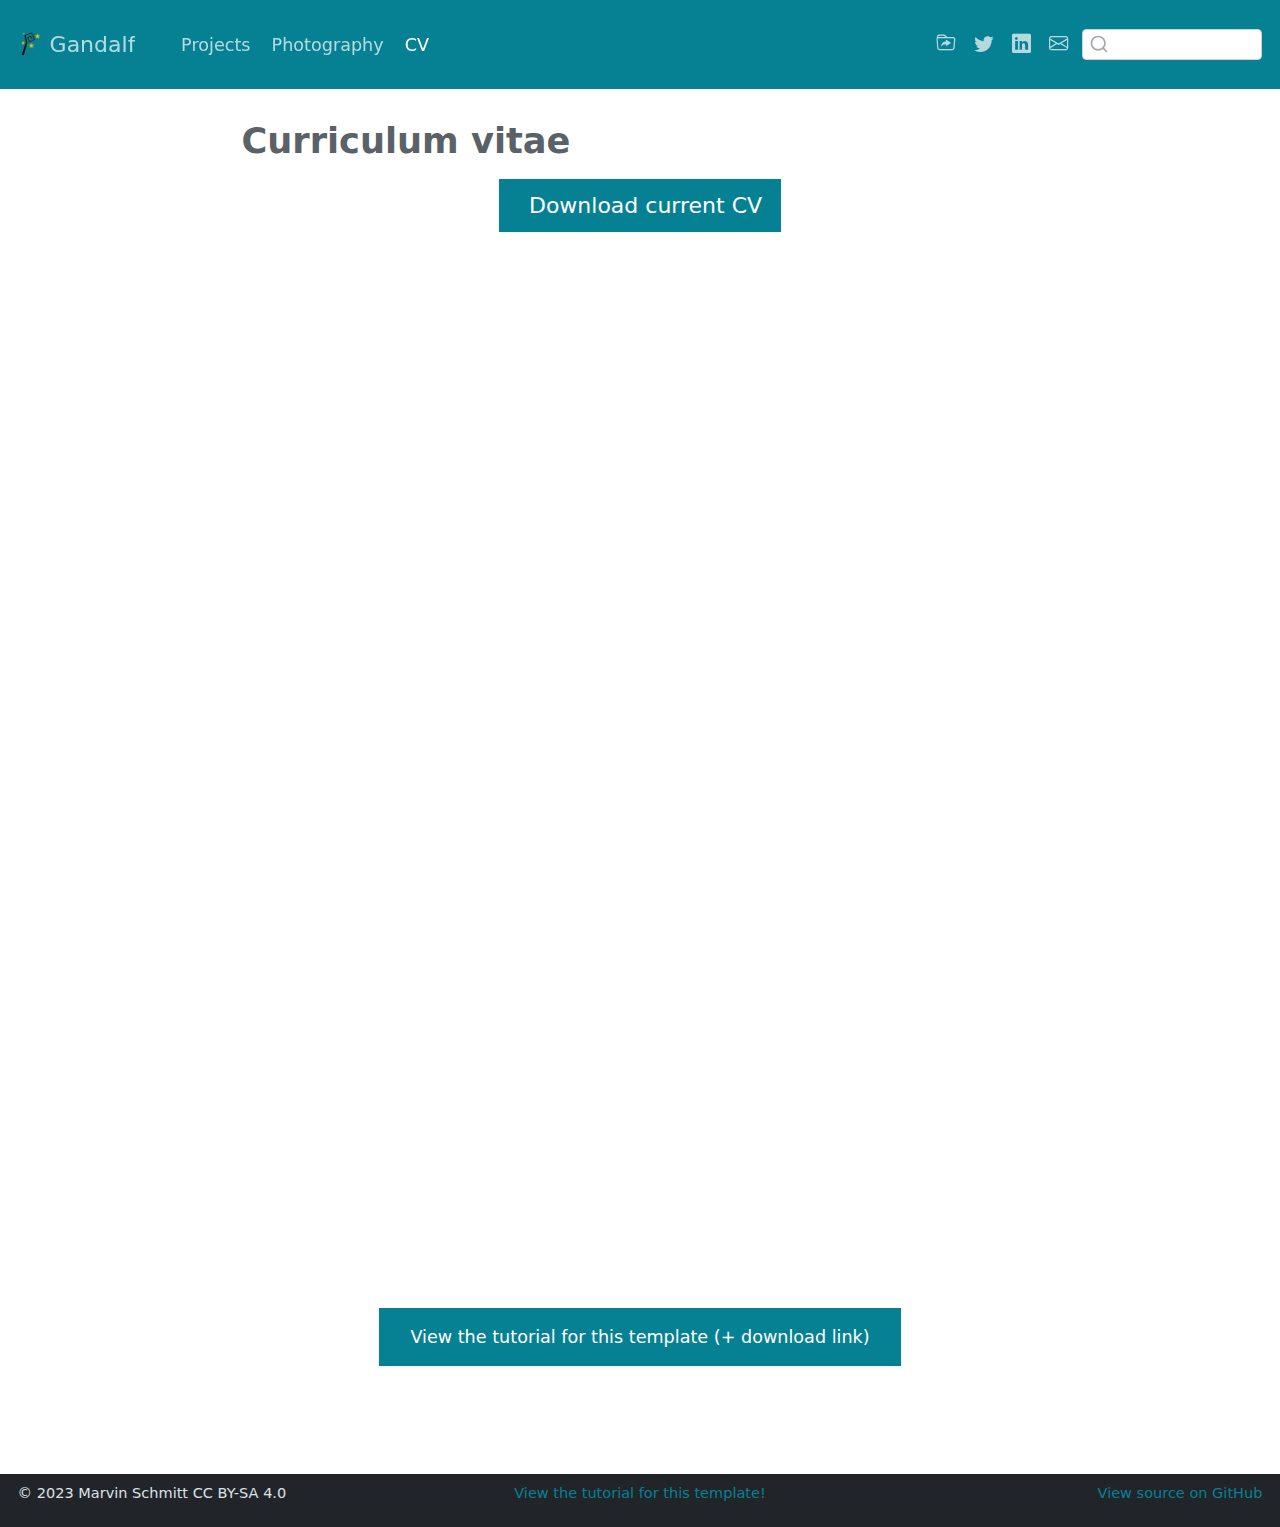
==== docs/cv/index.html @ c87a349d "Initial commit" ====
<!DOCTYPE html>
<html xmlns="http://www.w3.org/1999/xhtml" lang="en" xml:lang="en"><head>
<meta http-equiv="Content-Type" content="text/html; charset=UTF-8">
<meta charset="utf-8">
<meta name="generator" content="quarto-1.3.450">
<meta name="viewport" content="width=device-width, initial-scale=1.0, user-scalable=yes">
<title>Gandalf - Curriculum vitae</title>
<style>
code{white-space: pre-wrap;}
span.smallcaps{font-variant: small-caps;}
div.columns{display: flex; gap: min(4vw, 1.5em);}
div.column{flex: auto; overflow-x: auto;}
div.hanging-indent{margin-left: 1.5em; text-indent: -1.5em;}
ul.task-list{list-style: none;}
ul.task-list li input[type="checkbox"] {
  width: 0.8em;
  margin: 0 0.8em 0.2em -1em; /* quarto-specific, see https://github.com/quarto-dev/quarto-cli/issues/4556 */ 
  vertical-align: middle;
}
</style>

<script src="../site_libs/quarto-nav/quarto-nav.js"></script>
<script src="../site_libs/clipboard/clipboard.min.js"></script>
<script src="../site_libs/quarto-search/autocomplete.umd.js"></script>
<script src="../site_libs/quarto-search/fuse.min.js"></script>
<script src="../site_libs/quarto-search/quarto-search.js"></script>
<meta name="quarto:offset" content="../">
<link href="../img/favicon.png" rel="icon" type="image/png">
<script src="../site_libs/quarto-html/quarto.js"></script>
<script src="../site_libs/quarto-html/popper.min.js"></script>
<script src="../site_libs/quarto-html/tippy.umd.min.js"></script>
<script src="../site_libs/quarto-html/anchor.min.js"></script>
<link href="../site_libs/quarto-html/tippy.css" rel="stylesheet">
<link href="../site_libs/quarto-html/quarto-syntax-highlighting.css" rel="stylesheet" id="quarto-text-highlighting-styles">
<script src="../site_libs/bootstrap/bootstrap.min.js"></script>
<link href="../site_libs/bootstrap/bootstrap-icons.css" rel="stylesheet">
<link href="../site_libs/bootstrap/bootstrap.min.css" rel="stylesheet" id="quarto-bootstrap" data-mode="light"><script id="quarto-search-options" type="application/json">{
  "location": "navbar",
  "copy-button": false,
  "collapse-after": 3,
  "panel-placement": "end",
  "type": "textbox",
  "limit": 20,
  "language": {
    "search-no-results-text": "No results",
    "search-matching-documents-text": "matching documents",
    "search-copy-link-title": "Copy link to search",
    "search-hide-matches-text": "Hide additional matches",
    "search-more-match-text": "more match in this document",
    "search-more-matches-text": "more matches in this document",
    "search-clear-button-title": "Clear",
    "search-detached-cancel-button-title": "Cancel",
    "search-submit-button-title": "Submit",
    "search-label": "Search"
  }
}</script>
</head>
<body class="nav-fixed fullcontent">

<div id="quarto-search-results"></div>
  <header id="quarto-header" class="headroom fixed-top"><nav class="navbar navbar-expand-lg navbar-dark "><div class="navbar-container container-fluid">
      <div class="navbar-brand-container">
    <a href="../index.html" class="navbar-brand navbar-brand-logo">
    <img src="../img/logo.png" alt="" class="navbar-logo"></a>
    <a class="navbar-brand" href="../index.html">
    <span class="navbar-title">Gandalf</span>
    </a>
  </div>
            <div id="quarto-search" class="" title="Search"></div>
          <button class="navbar-toggler" type="button" data-bs-toggle="collapse" data-bs-target="#navbarCollapse" aria-controls="navbarCollapse" aria-expanded="false" aria-label="Toggle navigation" onclick="if (window.quartoToggleHeadroom) { window.quartoToggleHeadroom(); }">
  <span class="navbar-toggler-icon"></span>
</button>
          <div class="collapse navbar-collapse" id="navbarCollapse">
            <ul class="navbar-nav navbar-nav-scroll me-auto">
<li class="nav-item">
    <a class="nav-link" href="../projects/index.html" rel="" target="">
 <span class="menu-text">Projects</span></a>
  </li>  
  <li class="nav-item">
    <a class="nav-link" href="../photography/index.html" rel="" target="">
 <span class="menu-text">Photography</span></a>
  </li>  
  <li class="nav-item">
    <a class="nav-link active" href="../cv/index.html" rel="" target="" aria-current="page">
 <span class="menu-text">CV</span></a>
  </li>  
</ul>
<ul class="navbar-nav navbar-nav-scroll ms-auto">
<li class="nav-item compact">
    <a class="nav-link" href="https://www.marvinschmitt.com/blog/website-tutorial-quarto/" rel="" target=""><i class="bi bi-folder-symlink" role="img">
</i> 
 <span class="menu-text"></span></a>
  </li>  
  <li class="nav-item compact">
    <a class="nav-link" href="https://twitter.com/MarvinSchmittML" rel="" target=""><i class="bi bi-twitter" role="img">
</i> 
 <span class="menu-text"></span></a>
  </li>  
  <li class="nav-item compact">
    <a class="nav-link" href="https://www.linkedin.com/in/marvin-schmitt-a85b321a2/" rel="" target=""><i class="bi bi-linkedin" role="img">
</i> 
 <span class="menu-text"></span></a>
  </li>  
  <li class="nav-item compact">
    <a class="nav-link" href="mailto:mail.marvinschmitt@gmail.com" rel="" target=""><i class="bi bi-envelope" role="img" aria-label="email">
</i> 
 <span class="menu-text"></span></a>
  </li>  
</ul>
<div class="quarto-navbar-tools">
</div>
          </div> <!-- /navcollapse -->
      </div> <!-- /container-fluid -->
    </nav></header><!-- content --><div id="quarto-content" class="quarto-container page-columns page-rows-contents page-layout-article page-navbar">
<!-- sidebar -->
<!-- margin-sidebar -->
    
<!-- main -->
<main class="content" id="quarto-document-content"><header id="title-block-header" class="quarto-title-block default"><div class="quarto-title">
<h1 class="title">Curriculum vitae</h1>
</div>



<div class="quarto-title-meta">

    
  
    
  </div>
  

</header><div class="cell">
<style type="text/css">
.embed-container {
    position: relative;
    padding-bottom: 129%;
    height: 0;
    overflow: hidden;
    max-width: 100%;
}
.embed-container iframe,
.embed-container object,
.embed-container embed {
    position: absolute;
    top: 0;
    left: 0;
    width: 100%;
    height: 100%;
}
</style>
</div>
<p class="text-center">
  <a class="btn btn-primary btn-lg cv-download" href="cv.pdf" target="_blank">
    <i class="fa-solid fa-file-arrow-down"></i> Download current CV
  </a>
</p>
<div class="embed-container">
  <iframe src="cv.pdf#toolbar=0" style="border: 0.5px;width: 100%;"></iframe>
</div>
<div style="margin: 30px; text-align: center;">
<a class="btn btn-primary" href="https://www.marvinschmitt.com/blog/website-tutorial-quarto/" role="button" target="_blank" style="padding: 15px 30px;">View the tutorial for this template (+ download link)</a>
</div>



</main><!-- /main --><script id="quarto-html-after-body" type="application/javascript">
window.document.addEventListener("DOMContentLoaded", function (event) {
  const toggleBodyColorMode = (bsSheetEl) => {
    const mode = bsSheetEl.getAttribute("data-mode");
    const bodyEl = window.document.querySelector("body");
    if (mode === "dark") {
      bodyEl.classList.add("quarto-dark");
      bodyEl.classList.remove("quarto-light");
    } else {
      bodyEl.classList.add("quarto-light");
      bodyEl.classList.remove("quarto-dark");
    }
  }
  const toggleBodyColorPrimary = () => {
    const bsSheetEl = window.document.querySelector("link#quarto-bootstrap");
    if (bsSheetEl) {
      toggleBodyColorMode(bsSheetEl);
    }
  }
  toggleBodyColorPrimary();  
  const icon = "";
  const anchorJS = new window.AnchorJS();
  anchorJS.options = {
    placement: 'right',
    icon: icon
  };
  anchorJS.add('.anchored');
  const isCodeAnnotation = (el) => {
    for (const clz of el.classList) {
      if (clz.startsWith('code-annotation-')) {                     
        return true;
      }
    }
    return false;
  }
  const clipboard = new window.ClipboardJS('.code-copy-button', {
    text: function(trigger) {
      const codeEl = trigger.previousElementSibling.cloneNode(true);
      for (const childEl of codeEl.children) {
        if (isCodeAnnotation(childEl)) {
          childEl.remove();
        }
      }
      return codeEl.innerText;
    }
  });
  clipboard.on('success', function(e) {
    // button target
    const button = e.trigger;
    // don't keep focus
    button.blur();
    // flash "checked"
    button.classList.add('code-copy-button-checked');
    var currentTitle = button.getAttribute("title");
    button.setAttribute("title", "Copied!");
    let tooltip;
    if (window.bootstrap) {
      button.setAttribute("data-bs-toggle", "tooltip");
      button.setAttribute("data-bs-placement", "left");
      button.setAttribute("data-bs-title", "Copied!");
      tooltip = new bootstrap.Tooltip(button, 
        { trigger: "manual", 
          customClass: "code-copy-button-tooltip",
          offset: [0, -8]});
      tooltip.show();    
    }
    setTimeout(function() {
      if (tooltip) {
        tooltip.hide();
        button.removeAttribute("data-bs-title");
        button.removeAttribute("data-bs-toggle");
        button.removeAttribute("data-bs-placement");
      }
      button.setAttribute("title", currentTitle);
      button.classList.remove('code-copy-button-checked');
    }, 1000);
    // clear code selection
    e.clearSelection();
  });
  function tippyHover(el, contentFn) {
    const config = {
      allowHTML: true,
      content: contentFn,
      maxWidth: 500,
      delay: 100,
      arrow: false,
      appendTo: function(el) {
          return el.parentElement;
      },
      interactive: true,
      interactiveBorder: 10,
      theme: 'quarto',
      placement: 'bottom-start'
    };
    window.tippy(el, config); 
  }
  const noterefs = window.document.querySelectorAll('a[role="doc-noteref"]');
  for (var i=0; i<noterefs.length; i++) {
    const ref = noterefs[i];
    tippyHover(ref, function() {
      // use id or data attribute instead here
      let href = ref.getAttribute('data-footnote-href') || ref.getAttribute('href');
      try { href = new URL(href).hash; } catch {}
      const id = href.replace(/^#\/?/, "");
      const note = window.document.getElementById(id);
      return note.innerHTML;
    });
  }
      let selectedAnnoteEl;
      const selectorForAnnotation = ( cell, annotation) => {
        let cellAttr = 'data-code-cell="' + cell + '"';
        let lineAttr = 'data-code-annotation="' +  annotation + '"';
        const selector = 'span[' + cellAttr + '][' + lineAttr + ']';
        return selector;
      }
      const selectCodeLines = (annoteEl) => {
        const doc = window.document;
        const targetCell = annoteEl.getAttribute("data-target-cell");
        const targetAnnotation = annoteEl.getAttribute("data-target-annotation");
        const annoteSpan = window.document.querySelector(selectorForAnnotation(targetCell, targetAnnotation));
        const lines = annoteSpan.getAttribute("data-code-lines").split(",");
        const lineIds = lines.map((line) => {
          return targetCell + "-" + line;
        })
        let top = null;
        let height = null;
        let parent = null;
        if (lineIds.length > 0) {
            //compute the position of the single el (top and bottom and make a div)
            const el = window.document.getElementById(lineIds[0]);
            top = el.offsetTop;
            height = el.offsetHeight;
            parent = el.parentElement.parentElement;
          if (lineIds.length > 1) {
            const lastEl = window.document.getElementById(lineIds[lineIds.length - 1]);
            const bottom = lastEl.offsetTop + lastEl.offsetHeight;
            height = bottom - top;
          }
          if (top !== null && height !== null && parent !== null) {
            // cook up a div (if necessary) and position it 
            let div = window.document.getElementById("code-annotation-line-highlight");
            if (div === null) {
              div = window.document.createElement("div");
              div.setAttribute("id", "code-annotation-line-highlight");
              div.style.position = 'absolute';
              parent.appendChild(div);
            }
            div.style.top = top - 2 + "px";
            div.style.height = height + 4 + "px";
            let gutterDiv = window.document.getElementById("code-annotation-line-highlight-gutter");
            if (gutterDiv === null) {
              gutterDiv = window.document.createElement("div");
              gutterDiv.setAttribute("id", "code-annotation-line-highlight-gutter");
              gutterDiv.style.position = 'absolute';
              const codeCell = window.document.getElementById(targetCell);
              const gutter = codeCell.querySelector('.code-annotation-gutter');
              gutter.appendChild(gutterDiv);
            }
            gutterDiv.style.top = top - 2 + "px";
            gutterDiv.style.height = height + 4 + "px";
          }
          selectedAnnoteEl = annoteEl;
        }
      };
      const unselectCodeLines = () => {
        const elementsIds = ["code-annotation-line-highlight", "code-annotation-line-highlight-gutter"];
        elementsIds.forEach((elId) => {
          const div = window.document.getElementById(elId);
          if (div) {
            div.remove();
          }
        });
        selectedAnnoteEl = undefined;
      };
      // Attach click handler to the DT
      const annoteDls = window.document.querySelectorAll('dt[data-target-cell]');
      for (const annoteDlNode of annoteDls) {
        annoteDlNode.addEventListener('click', (event) => {
          const clickedEl = event.target;
          if (clickedEl !== selectedAnnoteEl) {
            unselectCodeLines();
            const activeEl = window.document.querySelector('dt[data-target-cell].code-annotation-active');
            if (activeEl) {
              activeEl.classList.remove('code-annotation-active');
            }
            selectCodeLines(clickedEl);
            clickedEl.classList.add('code-annotation-active');
          } else {
            // Unselect the line
            unselectCodeLines();
            clickedEl.classList.remove('code-annotation-active');
          }
        });
      }
  const findCites = (el) => {
    const parentEl = el.parentElement;
    if (parentEl) {
      const cites = parentEl.dataset.cites;
      if (cites) {
        return {
          el,
          cites: cites.split(' ')
        };
      } else {
        return findCites(el.parentElement)
      }
    } else {
      return undefined;
    }
  };
  var bibliorefs = window.document.querySelectorAll('a[role="doc-biblioref"]');
  for (var i=0; i<bibliorefs.length; i++) {
    const ref = bibliorefs[i];
    const citeInfo = findCites(ref);
    if (citeInfo) {
      tippyHover(citeInfo.el, function() {
        var popup = window.document.createElement('div');
        citeInfo.cites.forEach(function(cite) {
          var citeDiv = window.document.createElement('div');
          citeDiv.classList.add('hanging-indent');
          citeDiv.classList.add('csl-entry');
          var biblioDiv = window.document.getElementById('ref-' + cite);
          if (biblioDiv) {
            citeDiv.innerHTML = biblioDiv.innerHTML;
          }
          popup.appendChild(citeDiv);
        });
        return popup.innerHTML;
      });
    }
  }
});
</script>
</div> <!-- /content -->
<footer class="footer"><div class="nav-footer">
    <div class="nav-footer-left"><span class="faux-block">© 2023 Marvin Schmitt CC BY-SA 4.0</span></div>   
    <div class="nav-footer-center"><span class="faux-block"><a href="https://www.marvinschmitt.com/blog/website-tutorial-quarto/">View the tutorial for this template!</a></span></div>
    <div class="nav-footer-right"><span class="faux-block"><a href="https://github.com/marvinschmitt/quarto-website-template/">View source on GitHub</a></span></div>
  </div>
</footer>


</body></html>
---- docs/site_libs/quarto-html/tippy.css ----
.tippy-box[data-animation=fade][data-state=hidden]{opacity:0}[data-tippy-root]{max-width:calc(100vw - 10px)}.tippy-box{position:relative;background-color:#333;color:#fff;border-radius:4px;font-size:14px;line-height:1.4;white-space:normal;outline:0;transition-property:transform,visibility,opacity}.tippy-box[data-placement^=top]>.tippy-arrow{bottom:0}.tippy-box[data-placement^=top]>.tippy-arrow:before{bottom:-7px;left:0;border-width:8px 8px 0;border-top-color:initial;transform-origin:center top}.tippy-box[data-placement^=bottom]>.tippy-arrow{top:0}.tippy-box[data-placement^=bottom]>.tippy-arrow:before{top:-7px;left:0;border-width:0 8px 8px;border-bottom-color:initial;transform-origin:center bottom}.tippy-box[data-placement^=left]>.tippy-arrow{right:0}.tippy-box[data-placement^=left]>.tippy-arrow:before{border-width:8px 0 8px 8px;border-left-color:initial;right:-7px;transform-origin:center left}.tippy-box[data-placement^=right]>.tippy-arrow{left:0}.tippy-box[data-placement^=right]>.tippy-arrow:before{left:-7px;border-width:8px 8px 8px 0;border-right-color:initial;transform-origin:center right}.tippy-box[data-inertia][data-state=visible]{transition-timing-function:cubic-bezier(.54,1.5,.38,1.11)}.tippy-arrow{width:16px;height:16px;color:#333}.tippy-arrow:before{content:"";position:absolute;border-color:transparent;border-style:solid}.tippy-content{position:relative;padding:5px 9px;z-index:1}
---- docs/site_libs/quarto-html/quarto-syntax-highlighting.css ----
/* quarto syntax highlight colors */
:root {
  --quarto-hl-ot-color: #003B4F;
  --quarto-hl-at-color: #657422;
  --quarto-hl-ss-color: #20794D;
  --quarto-hl-an-color: #5E5E5E;
  --quarto-hl-fu-color: #4758AB;
  --quarto-hl-st-color: #20794D;
  --quarto-hl-cf-color: #003B4F;
  --quarto-hl-op-color: #5E5E5E;
  --quarto-hl-er-color: #AD0000;
  --quarto-hl-bn-color: #AD0000;
  --quarto-hl-al-color: #AD0000;
  --quarto-hl-va-color: #111111;
  --quarto-hl-bu-color: inherit;
  --quarto-hl-ex-color: inherit;
  --quarto-hl-pp-color: #AD0000;
  --quarto-hl-in-color: #5E5E5E;
  --quarto-hl-vs-color: #20794D;
  --quarto-hl-wa-color: #5E5E5E;
  --quarto-hl-do-color: #5E5E5E;
  --quarto-hl-im-color: #00769E;
  --quarto-hl-ch-color: #20794D;
  --quarto-hl-dt-color: #AD0000;
  --quarto-hl-fl-color: #AD0000;
  --quarto-hl-co-color: #5E5E5E;
  --quarto-hl-cv-color: #5E5E5E;
  --quarto-hl-cn-color: #8f5902;
  --quarto-hl-sc-color: #5E5E5E;
  --quarto-hl-dv-color: #AD0000;
  --quarto-hl-kw-color: #003B4F;
}

/* other quarto variables */
:root {
  --quarto-font-monospace: SFMono-Regular, Menlo, Monaco, Consolas, "Liberation Mono", "Courier New", monospace;
}

pre > code.sourceCode > span {
  color: #003B4F;
}

code span {
  color: #003B4F;
}

code.sourceCode > span {
  color: #003B4F;
}

div.sourceCode,
div.sourceCode pre.sourceCode {
  color: #003B4F;
}

code span.ot {
  color: #003B4F;
  font-style: inherit;
}

code span.at {
  color: #657422;
  font-style: inherit;
}

code span.ss {
  color: #20794D;
  font-style: inherit;
}

code span.an {
  color: #5E5E5E;
  font-style: inherit;
}

code span.fu {
  color: #4758AB;
  font-style: inherit;
}

code span.st {
  color: #20794D;
  font-style: inherit;
}

code span.cf {
  color: #003B4F;
  font-style: inherit;
}

code span.op {
  color: #5E5E5E;
  font-style: inherit;
}

code span.er {
  color: #AD0000;
  font-style: inherit;
}

code span.bn {
  color: #AD0000;
  font-style: inherit;
}

code span.al {
  color: #AD0000;
  font-style: inherit;
}

code span.va {
  color: #111111;
  font-style: inherit;
}

code span.bu {
  font-style: inherit;
}

code span.ex {
  font-style: inherit;
}

code span.pp {
  color: #AD0000;
  font-style: inherit;
}

code span.in {
  color: #5E5E5E;
  font-style: inherit;
}

code span.vs {
  color: #20794D;
  font-style: inherit;
}

code span.wa {
  color: #5E5E5E;
  font-style: italic;
}

code span.do {
  color: #5E5E5E;
  font-style: italic;
}

code span.im {
  color: #00769E;
  font-style: inherit;
}

code span.ch {
  color: #20794D;
  font-style: inherit;
}

code span.dt {
  color: #AD0000;
  font-style: inherit;
}

code span.fl {
  color: #AD0000;
  font-style: inherit;
}

code span.co {
  color: #5E5E5E;
  font-style: inherit;
}

code span.cv {
  color: #5E5E5E;
  font-style: italic;
}

code span.cn {
  color: #8f5902;
  font-style: inherit;
}

code span.sc {
  color: #5E5E5E;
  font-style: inherit;
}

code span.dv {
  color: #AD0000;
  font-style: inherit;
}

code span.kw {
  color: #003B4F;
  font-style: inherit;
}

.prevent-inlining {
  content: "</";
}

/*# sourceMappingURL=debc5d5d77c3f9108843748ff7464032.css.map */
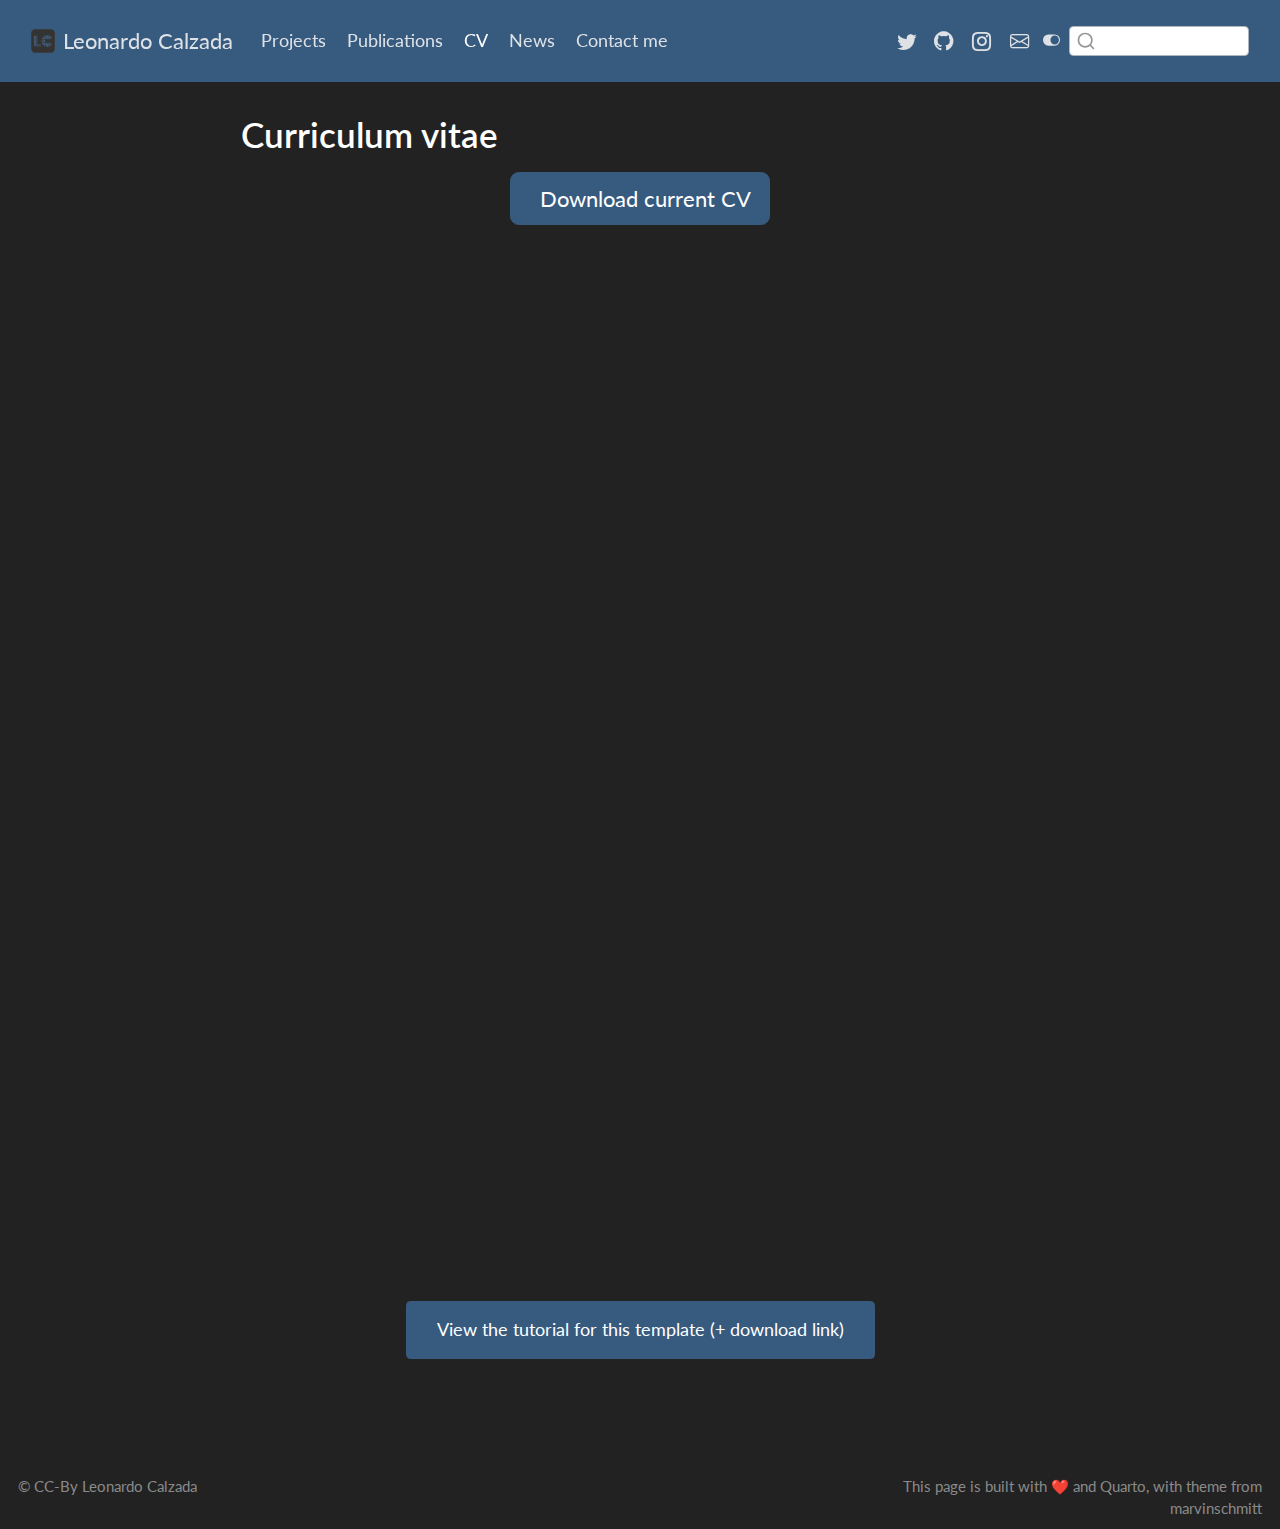
==== commit 42617a51: "first deploy" ====
--- a/docs/cv/index.html
+++ b/docs/cv/index.html
@@ -1,10 +1,13 @@
 <!DOCTYPE html>
 <html xmlns="http://www.w3.org/1999/xhtml" lang="en" xml:lang="en"><head>
-<meta http-equiv="Content-Type" content="text/html; charset=UTF-8">
+
 <meta charset="utf-8">
-<meta name="generator" content="quarto-1.3.450">
+<meta name="generator" content="quarto-1.4.555">
+
 <meta name="viewport" content="width=device-width, initial-scale=1.0, user-scalable=yes">
-<title>Gandalf - Curriculum vitae</title>
+
+
+<title>Leonardo Calzada - Curriculum vitae</title>
 <style>
 code{white-space: pre-wrap;}
 span.smallcaps{font-variant: small-caps;}
@@ -19,6 +22,7 @@
 }
 </style>
 
+
 <script src="../site_libs/quarto-nav/quarto-nav.js"></script>
 <script src="../site_libs/clipboard/clipboard.min.js"></script>
 <script src="../site_libs/quarto-search/autocomplete.umd.js"></script>
@@ -31,16 +35,24 @@
 <script src="../site_libs/quarto-html/tippy.umd.min.js"></script>
 <script src="../site_libs/quarto-html/anchor.min.js"></script>
 <link href="../site_libs/quarto-html/tippy.css" rel="stylesheet">
-<link href="../site_libs/quarto-html/quarto-syntax-highlighting.css" rel="stylesheet" id="quarto-text-highlighting-styles">
+<link href="../site_libs/quarto-html/quarto-syntax-highlighting.css" rel="stylesheet" class="quarto-color-scheme" id="quarto-text-highlighting-styles">
+<link href="../site_libs/quarto-html/quarto-syntax-highlighting-dark.css" rel="prefetch" class="quarto-color-scheme quarto-color-alternate" id="quarto-text-highlighting-styles">
 <script src="../site_libs/bootstrap/bootstrap.min.js"></script>
 <link href="../site_libs/bootstrap/bootstrap-icons.css" rel="stylesheet">
-<link href="../site_libs/bootstrap/bootstrap.min.css" rel="stylesheet" id="quarto-bootstrap" data-mode="light"><script id="quarto-search-options" type="application/json">{
+<link href="../site_libs/bootstrap/bootstrap.min.css" rel="stylesheet" class="quarto-color-scheme" id="quarto-bootstrap" data-mode="light">
+<link href="../site_libs/bootstrap/bootstrap-dark.min.css" rel="prefetch" class="quarto-color-scheme quarto-color-alternate" id="quarto-bootstrap" data-mode="dark">
+<script id="quarto-search-options" type="application/json">{
   "location": "navbar",
   "copy-button": false,
   "collapse-after": 3,
   "panel-placement": "end",
   "type": "textbox",
-  "limit": 20,
+  "limit": 50,
+  "keyboard-shortcut": [
+    "f",
+    "/",
+    "s"
+  ],
   "language": {
     "search-no-results-text": "No results",
     "search-matching-documents-text": "matching documents",
@@ -49,21 +61,29 @@
     "search-more-match-text": "more match in this document",
     "search-more-matches-text": "more matches in this document",
     "search-clear-button-title": "Clear",
+    "search-text-placeholder": "",
     "search-detached-cancel-button-title": "Cancel",
     "search-submit-button-title": "Submit",
     "search-label": "Search"
   }
 }</script>
+
+
+<link rel="stylesheet" href="../html/styles.scss">
 </head>
+
 <body class="nav-fixed fullcontent">
 
 <div id="quarto-search-results"></div>
-  <header id="quarto-header" class="headroom fixed-top"><nav class="navbar navbar-expand-lg navbar-dark "><div class="navbar-container container-fluid">
-      <div class="navbar-brand-container">
+  <header id="quarto-header" class="headroom fixed-top">
+    <nav class="navbar navbar-expand-lg " data-bs-theme="dark">
+      <div class="navbar-container container-fluid">
+      <div class="navbar-brand-container mx-auto">
     <a href="../index.html" class="navbar-brand navbar-brand-logo">
-    <img src="../img/logo.png" alt="" class="navbar-logo"></a>
+    <img src="../img/logo.png" alt="" class="navbar-logo">
+    </a>
     <a class="navbar-brand" href="../index.html">
-    <span class="navbar-title">Gandalf</span>
+    <span class="navbar-title">Leonardo Calzada</span>
     </a>
   </div>
             <div id="quarto-search" class="" title="Search"></div>
@@ -72,51 +92,66 @@
 </button>
           <div class="collapse navbar-collapse" id="navbarCollapse">
             <ul class="navbar-nav navbar-nav-scroll me-auto">
-<li class="nav-item">
-    <a class="nav-link" href="../projects/index.html" rel="" target="">
- <span class="menu-text">Projects</span></a>
-  </li>  
   <li class="nav-item">
-    <a class="nav-link" href="../photography/index.html" rel="" target="">
- <span class="menu-text">Photography</span></a>
+    <a class="nav-link" href="../projects/index.html"> 
+<span class="menu-text">Projects</span></a>
   </li>  
   <li class="nav-item">
-    <a class="nav-link active" href="../cv/index.html" rel="" target="" aria-current="page">
- <span class="menu-text">CV</span></a>
+    <a class="nav-link" href="../publications/index.html"> 
+<span class="menu-text">Publications</span></a>
+  </li>  
+  <li class="nav-item">
+    <a class="nav-link active" href="../cv/index.html" aria-current="page"> 
+<span class="menu-text">CV</span></a>
+  </li>  
+  <li class="nav-item">
+    <a class="nav-link" href="../cv/index.html"> 
+<span class="menu-text">News</span></a>
+  </li>  
+  <li class="nav-item">
+    <a class="nav-link" href="../cv/index.html"> 
+<span class="menu-text">Contact me</span></a>
   </li>  
 </ul>
-<ul class="navbar-nav navbar-nav-scroll ms-auto">
-<li class="nav-item compact">
-    <a class="nav-link" href="https://www.marvinschmitt.com/blog/website-tutorial-quarto/" rel="" target=""><i class="bi bi-folder-symlink" role="img">
+            <ul class="navbar-nav navbar-nav-scroll ms-auto">
+  <li class="nav-item compact">
+    <a class="nav-link" href="https://twitter.com/le_calzada"> <i class="bi bi-twitter" role="img">
 </i> 
- <span class="menu-text"></span></a>
+<span class="menu-text"></span></a>
   </li>  
   <li class="nav-item compact">
-    <a class="nav-link" href="https://twitter.com/MarvinSchmittML" rel="" target=""><i class="bi bi-twitter" role="img">
+    <a class="nav-link" href="https://github.com/leocalzada"> <i class="bi bi-github" role="img">
 </i> 
- <span class="menu-text"></span></a>
+<span class="menu-text"></span></a>
   </li>  
   <li class="nav-item compact">
-    <a class="nav-link" href="https://www.linkedin.com/in/marvin-schmitt-a85b321a2/" rel="" target=""><i class="bi bi-linkedin" role="img">
+    <a class="nav-link" href="https://www.instagram.com/lecalzada/"> <i class="bi bi-instagram" role="img">
 </i> 
- <span class="menu-text"></span></a>
+<span class="menu-text"></span></a>
   </li>  
   <li class="nav-item compact">
-    <a class="nav-link" href="mailto:mail.marvinschmitt@gmail.com" rel="" target=""><i class="bi bi-envelope" role="img" aria-label="email">
+    <a class="nav-link" href="mailto:leonardo.calzada@rutgers.edu"> <i class="bi bi-envelope" role="img" aria-label="email">
 </i> 
- <span class="menu-text"></span></a>
+<span class="menu-text"></span></a>
   </li>  
 </ul>
-<div class="quarto-navbar-tools">
+          </div> <!-- /navcollapse -->
+          <div class="quarto-navbar-tools">
+  <a href="" class="quarto-color-scheme-toggle quarto-navigation-tool  px-1" onclick="window.quartoToggleColorScheme(); return false;" title="Toggle dark mode"><i class="bi"></i></a>
 </div>
-          </div> <!-- /navcollapse -->
       </div> <!-- /container-fluid -->
-    </nav></header><!-- content --><div id="quarto-content" class="quarto-container page-columns page-rows-contents page-layout-article page-navbar">
+    </nav>
+</header>
+<!-- content -->
+<div id="quarto-content" class="quarto-container page-columns page-rows-contents page-layout-article page-navbar">
 <!-- sidebar -->
 <!-- margin-sidebar -->
     
 <!-- main -->
-<main class="content" id="quarto-document-content"><header id="title-block-header" class="quarto-title-block default"><div class="quarto-title">
+<main class="content" id="quarto-document-content">
+
+<header id="title-block-header" class="quarto-title-block default">
+<div class="quarto-title">
 <h1 class="title">Curriculum vitae</h1>
 </div>
 
@@ -130,7 +165,11 @@
   </div>
   
 
-</header><div class="cell">
+
+</header>
+
+
+<div class="cell">
 <style type="text/css">
 .embed-container {
     position: relative;
@@ -164,7 +203,8 @@
 
 
 
-</main><!-- /main --><script id="quarto-html-after-body" type="application/javascript">
+</main> <!-- /main -->
+<script id="quarto-html-after-body" type="application/javascript">
 window.document.addEventListener("DOMContentLoaded", function (event) {
   const toggleBodyColorMode = (bsSheetEl) => {
     const mode = bsSheetEl.getAttribute("data-mode");
@@ -184,6 +224,150 @@
     }
   }
   toggleBodyColorPrimary();  
+  const disableStylesheet = (stylesheets) => {
+    for (let i=0; i < stylesheets.length; i++) {
+      const stylesheet = stylesheets[i];
+      stylesheet.rel = 'prefetch';
+    }
+  }
+  const enableStylesheet = (stylesheets) => {
+    for (let i=0; i < stylesheets.length; i++) {
+      const stylesheet = stylesheets[i];
+      stylesheet.rel = 'stylesheet';
+    }
+  }
+  const manageTransitions = (selector, allowTransitions) => {
+    const els = window.document.querySelectorAll(selector);
+    for (let i=0; i < els.length; i++) {
+      const el = els[i];
+      if (allowTransitions) {
+        el.classList.remove('notransition');
+      } else {
+        el.classList.add('notransition');
+      }
+    }
+  }
+  const toggleGiscusIfUsed = (isAlternate, darkModeDefault) => {
+    const baseTheme = document.querySelector('#giscus-base-theme')?.value ?? 'light';
+    const alternateTheme = document.querySelector('#giscus-alt-theme')?.value ?? 'dark';
+    let newTheme = '';
+    if(darkModeDefault) {
+      newTheme = isAlternate ? baseTheme : alternateTheme;
+    } else {
+      newTheme = isAlternate ? alternateTheme : baseTheme;
+    }
+    const changeGiscusTheme = () => {
+      // From: https://github.com/giscus/giscus/issues/336
+      const sendMessage = (message) => {
+        const iframe = document.querySelector('iframe.giscus-frame');
+        if (!iframe) return;
+        iframe.contentWindow.postMessage({ giscus: message }, 'https://giscus.app');
+      }
+      sendMessage({
+        setConfig: {
+          theme: newTheme
+        }
+      });
+    }
+    const isGiscussLoaded = window.document.querySelector('iframe.giscus-frame') !== null;
+    if (isGiscussLoaded) {
+      changeGiscusTheme();
+    }
+  }
+  const toggleColorMode = (alternate) => {
+    // Switch the stylesheets
+    const alternateStylesheets = window.document.querySelectorAll('link.quarto-color-scheme.quarto-color-alternate');
+    manageTransitions('#quarto-margin-sidebar .nav-link', false);
+    if (alternate) {
+      enableStylesheet(alternateStylesheets);
+      for (const sheetNode of alternateStylesheets) {
+        if (sheetNode.id === "quarto-bootstrap") {
+          toggleBodyColorMode(sheetNode);
+        }
+      }
+    } else {
+      disableStylesheet(alternateStylesheets);
+      toggleBodyColorPrimary();
+    }
+    manageTransitions('#quarto-margin-sidebar .nav-link', true);
+    // Switch the toggles
+    const toggles = window.document.querySelectorAll('.quarto-color-scheme-toggle');
+    for (let i=0; i < toggles.length; i++) {
+      const toggle = toggles[i];
+      if (toggle) {
+        if (alternate) {
+          toggle.classList.add("alternate");     
+        } else {
+          toggle.classList.remove("alternate");
+        }
+      }
+    }
+    // Hack to workaround the fact that safari doesn't
+    // properly recolor the scrollbar when toggling (#1455)
+    if (navigator.userAgent.indexOf('Safari') > 0 && navigator.userAgent.indexOf('Chrome') == -1) {
+      manageTransitions("body", false);
+      window.scrollTo(0, 1);
+      setTimeout(() => {
+        window.scrollTo(0, 0);
+        manageTransitions("body", true);
+      }, 40);  
+    }
+  }
+  const isFileUrl = () => { 
+    return window.location.protocol === 'file:';
+  }
+  const hasAlternateSentinel = () => {  
+    let styleSentinel = getColorSchemeSentinel();
+    if (styleSentinel !== null) {
+      return styleSentinel === "alternate";
+    } else {
+      return false;
+    }
+  }
+  const setStyleSentinel = (alternate) => {
+    const value = alternate ? "alternate" : "default";
+    if (!isFileUrl()) {
+      window.localStorage.setItem("quarto-color-scheme", value);
+    } else {
+      localAlternateSentinel = value;
+    }
+  }
+  const getColorSchemeSentinel = () => {
+    if (!isFileUrl()) {
+      const storageValue = window.localStorage.getItem("quarto-color-scheme");
+      return storageValue != null ? storageValue : localAlternateSentinel;
+    } else {
+      return localAlternateSentinel;
+    }
+  }
+  const darkModeDefault = true;
+  let localAlternateSentinel = darkModeDefault ? 'alternate' : 'default';
+  // Dark / light mode switch
+  window.quartoToggleColorScheme = () => {
+    // Read the current dark / light value 
+    let toAlternate = !hasAlternateSentinel();
+    toggleColorMode(toAlternate);
+    setStyleSentinel(toAlternate);
+    toggleGiscusIfUsed(toAlternate, darkModeDefault);
+  };
+  // Ensure there is a toggle, if there isn't float one in the top right
+  if (window.document.querySelector('.quarto-color-scheme-toggle') === null) {
+    const a = window.document.createElement('a');
+    a.classList.add('top-right');
+    a.classList.add('quarto-color-scheme-toggle');
+    a.href = "";
+    a.onclick = function() { try { window.quartoToggleColorScheme(); } catch {} return false; };
+    const i = window.document.createElement("i");
+    i.classList.add('bi');
+    a.appendChild(i);
+    window.document.body.appendChild(a);
+  }
+  // Switch to dark mode if need be
+  if (hasAlternateSentinel()) {
+    toggleColorMode(true);
+  } else {
+    toggleColorMode(false);
+  }
   const icon = "";
   const anchorJS = new window.AnchorJS();
   anchorJS.options = {
@@ -243,10 +427,27 @@
     // clear code selection
     e.clearSelection();
   });
-  function tippyHover(el, contentFn) {
+    var localhostRegex = new RegExp(/^(?:http|https):\/\/localhost\:?[0-9]*\//);
+    var mailtoRegex = new RegExp(/^mailto:/);
+      var filterRegex = new RegExp('/' + window.location.host + '/');
+    var isInternal = (href) => {
+        return filterRegex.test(href) || localhostRegex.test(href) || mailtoRegex.test(href);
+    }
+    // Inspect non-navigation links and adorn them if external
+ 	var links = window.document.querySelectorAll('a[href]:not(.nav-link):not(.navbar-brand):not(.toc-action):not(.sidebar-link):not(.sidebar-item-toggle):not(.pagination-link):not(.no-external):not([aria-hidden]):not(.dropdown-item):not(.quarto-navigation-tool)');
+    for (var i=0; i<links.length; i++) {
+      const link = links[i];
+      if (!isInternal(link.href)) {
+        // undo the damage that might have been done by quarto-nav.js in the case of
+        // links that we want to consider external
+        if (link.dataset.originalHref !== undefined) {
+          link.href = link.dataset.originalHref;
+        }
+      }
+    }
+  function tippyHover(el, contentFn, onTriggerFn, onUntriggerFn) {
     const config = {
       allowHTML: true,
-      content: contentFn,
       maxWidth: 500,
       delay: 100,
       arrow: false,
@@ -256,8 +457,17 @@
       interactive: true,
       interactiveBorder: 10,
       theme: 'quarto',
-      placement: 'bottom-start'
+      placement: 'bottom-start',
     };
+    if (contentFn) {
+      config.content = contentFn;
+    }
+    if (onTriggerFn) {
+      config.onTrigger = onTriggerFn;
+    }
+    if (onUntriggerFn) {
+      config.onUntrigger = onUntriggerFn;
+    }
     window.tippy(el, config); 
   }
   const noterefs = window.document.querySelectorAll('a[role="doc-noteref"]');
@@ -269,7 +479,130 @@
       try { href = new URL(href).hash; } catch {}
       const id = href.replace(/^#\/?/, "");
       const note = window.document.getElementById(id);
-      return note.innerHTML;
+      if (note) {
+        return note.innerHTML;
+      } else {
+        return "";
+      }
+    });
+  }
+  const xrefs = window.document.querySelectorAll('a.quarto-xref');
+  const processXRef = (id, note) => {
+    // Strip column container classes
+    const stripColumnClz = (el) => {
+      el.classList.remove("page-full", "page-columns");
+      if (el.children) {
+        for (const child of el.children) {
+          stripColumnClz(child);
+        }
+      }
+    }
+    stripColumnClz(note)
+    if (id === null || id.startsWith('sec-')) {
+      // Special case sections, only their first couple elements
+      const container = document.createElement("div");
+      if (note.children && note.children.length > 2) {
+        container.appendChild(note.children[0].cloneNode(true));
+        for (let i = 1; i < note.children.length; i++) {
+          const child = note.children[i];
+          if (child.tagName === "P" && child.innerText === "") {
+            continue;
+          } else {
+            container.appendChild(child.cloneNode(true));
+            break;
+          }
+        }
+        if (window.Quarto?.typesetMath) {
+          window.Quarto.typesetMath(container);
+        }
+        return container.innerHTML
+      } else {
+        if (window.Quarto?.typesetMath) {
+          window.Quarto.typesetMath(note);
+        }
+        return note.innerHTML;
+      }
+    } else {
+      // Remove any anchor links if they are present
+      const anchorLink = note.querySelector('a.anchorjs-link');
+      if (anchorLink) {
+        anchorLink.remove();
+      }
+      if (window.Quarto?.typesetMath) {
+        window.Quarto.typesetMath(note);
+      }
+      // TODO in 1.5, we should make sure this works without a callout special case
+      if (note.classList.contains("callout")) {
+        return note.outerHTML;
+      } else {
+        return note.innerHTML;
+      }
+    }
+  }
+  for (var i=0; i<xrefs.length; i++) {
+    const xref = xrefs[i];
+    tippyHover(xref, undefined, function(instance) {
+      instance.disable();
+      let url = xref.getAttribute('href');
+      let hash = undefined; 
+      if (url.startsWith('#')) {
+        hash = url;
+      } else {
+        try { hash = new URL(url).hash; } catch {}
+      }
+      if (hash) {
+        const id = hash.replace(/^#\/?/, "");
+        const note = window.document.getElementById(id);
+        if (note !== null) {
+          try {
+            const html = processXRef(id, note.cloneNode(true));
+            instance.setContent(html);
+          } finally {
+            instance.enable();
+            instance.show();
+          }
+        } else {
+          // See if we can fetch this
+          fetch(url.split('#')[0])
+          .then(res => res.text())
+          .then(html => {
+            const parser = new DOMParser();
+            const htmlDoc = parser.parseFromString(html, "text/html");
+            const note = htmlDoc.getElementById(id);
+            if (note !== null) {
+              const html = processXRef(id, note);
+              instance.setContent(html);
+            } 
+          }).finally(() => {
+            instance.enable();
+            instance.show();
+          });
+        }
+      } else {
+        // See if we can fetch a full url (with no hash to target)
+        // This is a special case and we should probably do some content thinning / targeting
+        fetch(url)
+        .then(res => res.text())
+        .then(html => {
+          const parser = new DOMParser();
+          const htmlDoc = parser.parseFromString(html, "text/html");
+          const note = htmlDoc.querySelector('main.content');
+          if (note !== null) {
+            // This should only happen for chapter cross references
+            // (since there is no id in the URL)
+            // remove the first header
+            if (note.children.length > 0 && note.children[0].tagName === "HEADER") {
+              note.children[0].remove();
+            }
+            const html = processXRef(null, note);
+            instance.setContent(html);
+          } 
+        }).finally(() => {
+          instance.enable();
+          instance.show();
+        });
+      }
+    }, function(instance) {
     });
   }
       let selectedAnnoteEl;
@@ -313,6 +646,7 @@
             }
             div.style.top = top - 2 + "px";
             div.style.height = height + 4 + "px";
+            div.style.left = 0;
             let gutterDiv = window.document.getElementById("code-annotation-line-highlight-gutter");
             if (gutterDiv === null) {
               gutterDiv = window.document.createElement("div");
@@ -338,6 +672,32 @@
         });
         selectedAnnoteEl = undefined;
       };
+        // Handle positioning of the toggle
+    window.addEventListener(
+      "resize",
+      throttle(() => {
+        elRect = undefined;
+        if (selectedAnnoteEl) {
+          selectCodeLines(selectedAnnoteEl);
+        }
+      }, 10)
+    );
+    function throttle(fn, ms) {
+    let throttle = false;
+    let timer;
+      return (...args) => {
+        if(!throttle) { // first call gets through
+            fn.apply(this, args);
+            throttle = true;
+        } else { // all the others get throttled
+            if(timer) clearTimeout(timer); // cancel #2
+            timer = setTimeout(() => {
+              fn.apply(this, args);
+              timer = throttle = false;
+            }, ms);
+        }
+      };
+    }
       // Attach click handler to the DT
       const annoteDls = window.document.querySelectorAll('dt[data-target-cell]');
       for (const annoteDlNode of annoteDls) {
@@ -398,12 +758,21 @@
 });
 </script>
 </div> <!-- /content -->
-<footer class="footer"><div class="nav-footer">
-    <div class="nav-footer-left"><span class="faux-block">© 2023 Marvin Schmitt CC BY-SA 4.0</span></div>   
-    <div class="nav-footer-center"><span class="faux-block"><a href="https://www.marvinschmitt.com/blog/website-tutorial-quarto/">View the tutorial for this template!</a></span></div>
-    <div class="nav-footer-right"><span class="faux-block"><a href="https://github.com/marvinschmitt/quarto-website-template/">View source on GitHub</a></span></div>
+<footer class="footer">
+  <div class="nav-footer">
+    <div class="nav-footer-left">
+<p><span class="faux-block">© CC-By Leonardo Calzada</span></p>
+</div>   
+    <div class="nav-footer-center">
+      &nbsp;
+    </div>
+    <div class="nav-footer-right">
+<p><span class="faux-block">This page is built with ❤️ and Quarto, with theme from marvinschmitt</span></p>
+</div>
   </div>
 </footer>
 
 
+
+
 </body></html>--- a/docs/site_libs/quarto-html/quarto-syntax-highlighting-dark.css
+++ b/docs/site_libs/quarto-html/quarto-syntax-highlighting-dark.css
@@ -0,0 +1,189 @@
+/* quarto syntax highlight colors */
+:root {
+  --quarto-hl-al-color: #f07178;
+  --quarto-hl-an-color: #d4d0ab;
+  --quarto-hl-at-color: #00e0e0;
+  --quarto-hl-bn-color: #d4d0ab;
+  --quarto-hl-bu-color: #abe338;
+  --quarto-hl-ch-color: #abe338;
+  --quarto-hl-co-color: #f8f8f2;
+  --quarto-hl-cv-color: #ffd700;
+  --quarto-hl-cn-color: #ffd700;
+  --quarto-hl-cf-color: #ffa07a;
+  --quarto-hl-dt-color: #ffa07a;
+  --quarto-hl-dv-color: #d4d0ab;
+  --quarto-hl-do-color: #f8f8f2;
+  --quarto-hl-er-color: #f07178;
+  --quarto-hl-ex-color: #00e0e0;
+  --quarto-hl-fl-color: #d4d0ab;
+  --quarto-hl-fu-color: #ffa07a;
+  --quarto-hl-im-color: #abe338;
+  --quarto-hl-in-color: #d4d0ab;
+  --quarto-hl-kw-color: #ffa07a;
+  --quarto-hl-op-color: #ffa07a;
+  --quarto-hl-ot-color: #00e0e0;
+  --quarto-hl-pp-color: #dcc6e0;
+  --quarto-hl-re-color: #00e0e0;
+  --quarto-hl-sc-color: #abe338;
+  --quarto-hl-ss-color: #abe338;
+  --quarto-hl-st-color: #abe338;
+  --quarto-hl-va-color: #00e0e0;
+  --quarto-hl-vs-color: #abe338;
+  --quarto-hl-wa-color: #dcc6e0;
+}
+
+/* other quarto variables */
+:root {
+  --quarto-font-monospace: SFMono-Regular, Menlo, Monaco, Consolas, "Liberation Mono", "Courier New", monospace;
+}
+
+code span.al {
+  background-color: #2a0f15;
+  font-weight: bold;
+  color: #f07178;
+}
+
+code span.an {
+  color: #d4d0ab;
+}
+
+code span.at {
+  color: #00e0e0;
+}
+
+code span.bn {
+  color: #d4d0ab;
+}
+
+code span.bu {
+  color: #abe338;
+}
+
+code span.ch {
+  color: #abe338;
+}
+
+code span.co {
+  font-style: italic;
+  color: #f8f8f2;
+}
+
+code span.cv {
+  color: #ffd700;
+}
+
+code span.cn {
+  color: #ffd700;
+}
+
+code span.cf {
+  font-weight: bold;
+  color: #ffa07a;
+}
+
+code span.dt {
+  color: #ffa07a;
+}
+
+code span.dv {
+  color: #d4d0ab;
+}
+
+code span.do {
+  color: #f8f8f2;
+}
+
+code span.er {
+  color: #f07178;
+  text-decoration: underline;
+}
+
+code span.ex {
+  font-weight: bold;
+  color: #00e0e0;
+}
+
+code span.fl {
+  color: #d4d0ab;
+}
+
+code span.fu {
+  color: #ffa07a;
+}
+
+code span.im {
+  color: #abe338;
+}
+
+code span.in {
+  color: #d4d0ab;
+}
+
+code span.kw {
+  font-weight: bold;
+  color: #ffa07a;
+}
+
+pre > code.sourceCode > span {
+  color: #f8f8f2;
+}
+
+code span {
+  color: #f8f8f2;
+}
+
+code.sourceCode > span {
+  color: #f8f8f2;
+}
+
+div.sourceCode,
+div.sourceCode pre.sourceCode {
+  color: #f8f8f2;
+}
+
+code span.op {
+  color: #ffa07a;
+}
+
+code span.ot {
+  color: #00e0e0;
+}
+
+code span.pp {
+  color: #dcc6e0;
+}
+
+code span.re {
+  background-color: #f8f8f2;
+  color: #00e0e0;
+}
+
+code span.sc {
+  color: #abe338;
+}
+
+code span.ss {
+  color: #abe338;
+}
+
+code span.st {
+  color: #abe338;
+}
+
+code span.va {
+  color: #00e0e0;
+}
+
+code span.vs {
+  color: #abe338;
+}
+
+code span.wa {
+  color: #dcc6e0;
+}
+
+.prevent-inlining {
+  content: "</";
+}
+
+/*# sourceMappingURL=935a306eefa94366c21e1a970dddb765.css.map */
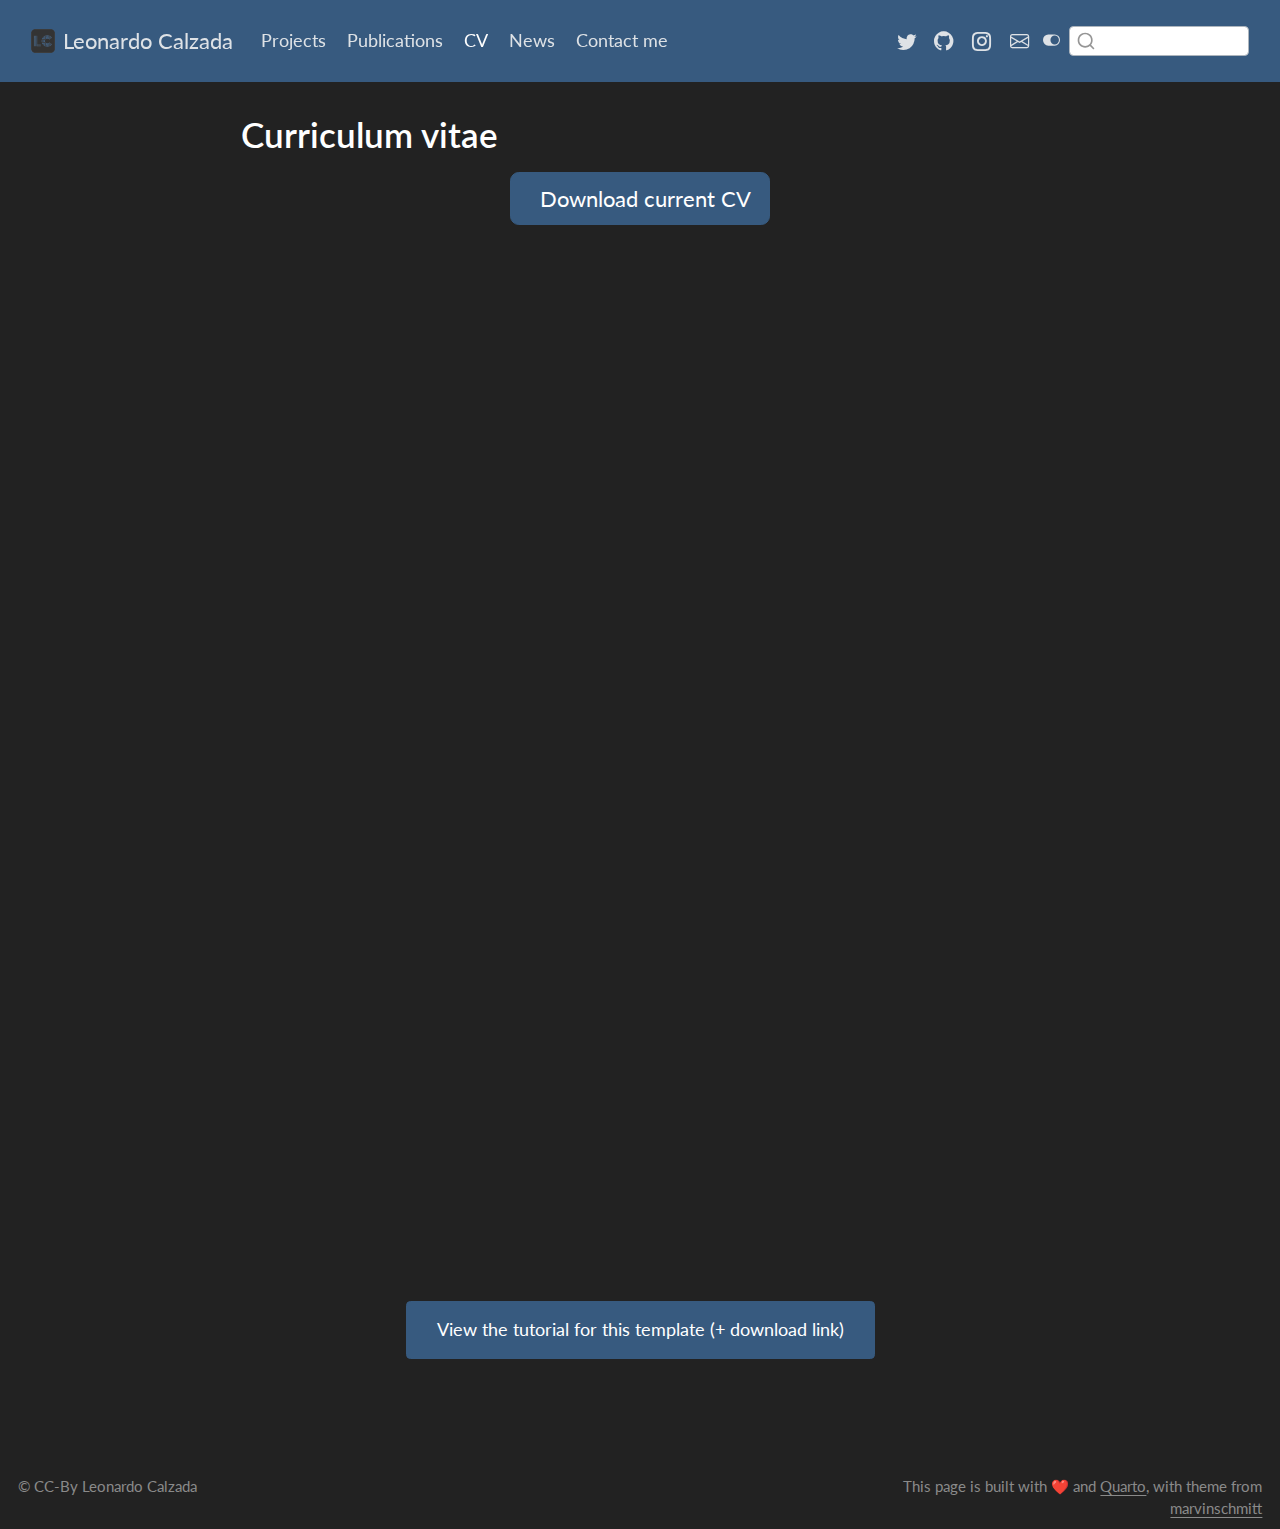
==== commit 0b2b1dcc: "second update" ====
--- a/docs/cv/index.html
+++ b/docs/cv/index.html
@@ -767,7 +767,7 @@
       &nbsp;
     </div>
     <div class="nav-footer-right">
-<p><span class="faux-block">This page is built with ❤️ and Quarto, with theme from marvinschmitt</span></p>
+<p><span class="faux-block">This page is built with ❤️ and <a href="https://quarto.org/">Quarto</a>, with theme from <a href="https://www.marvinschmitt.com/blog/website-tutorial-quarto/">marvinschmitt </a> </span></p>
 </div>
   </div>
 </footer>
